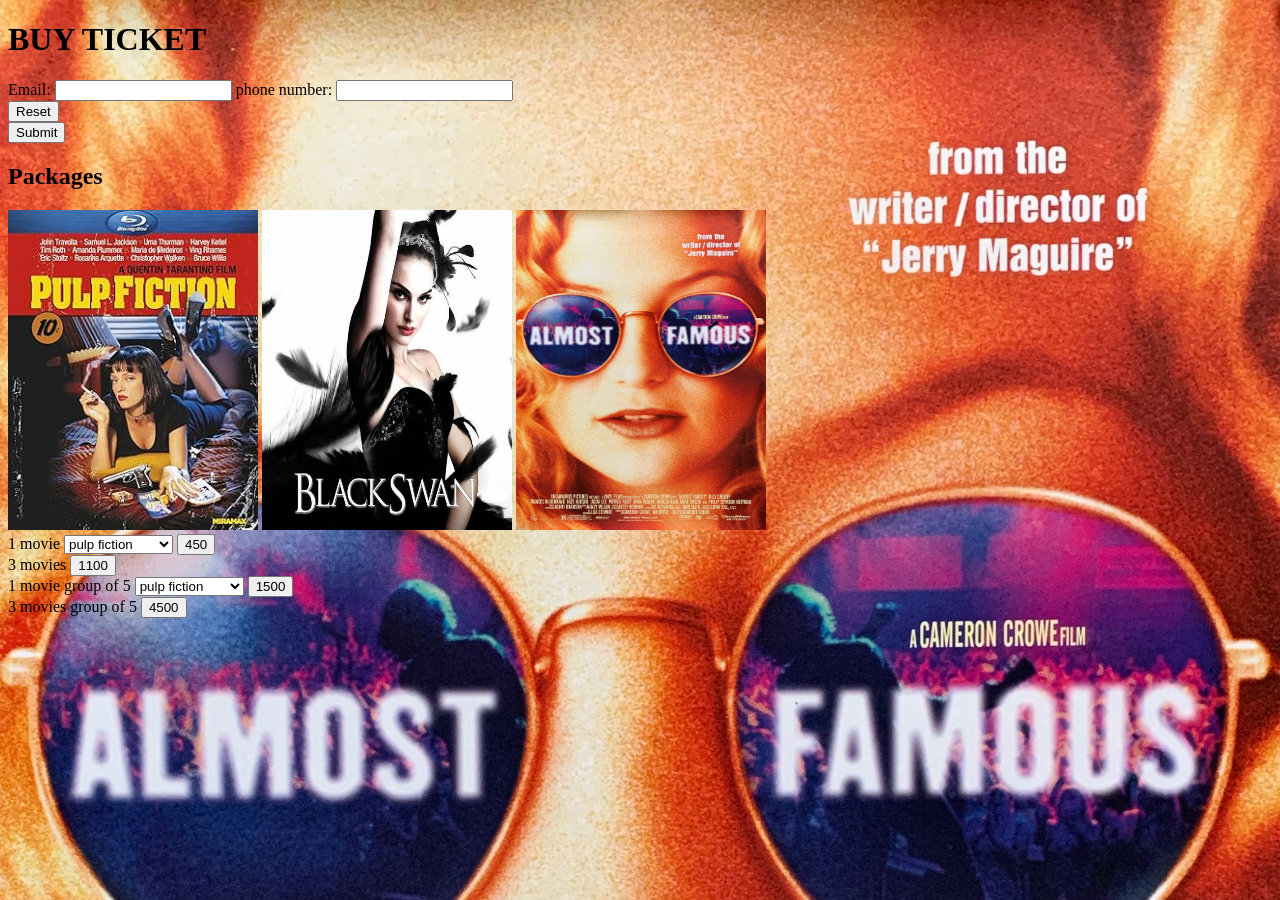
==== cinema ctd.html @ cb492fda "initial commit for cinema" ====
<!DOCTYPE html>
<html lang="en">

<head>
    <meta charset="UTF-8">
    <meta name="viewport" content="width=device-width, initial-scale=1.0">
    <title>Document</title>
    <link rel="stylesheet" href="cinema_ctd.css">
</head>

<body>
    <header>
        <h1><b>BUY TICKET</b> </h1>
    </header>
    <form>
        <label for="Email">Email:</label>
        <input type="text" id="Email" minlength="6" maxlength="20" required>

        <label for="phone_number">phone number:</label>
        <input type="tel" id="phone_number" required><br>

        <input type="reset"><br>
        <input type="submit">

        <h2>Packages</h2>
        <a href="#"><img src="pulp.jpg" height="320" width="250"></a>
        <a href="#"><img src="black swan.jpeg" height="320" width="250"></a>
        <a href="#"><img src="almost_famous.jpg" height="320" width="250"></a><br>
        <label for="movie">1 movie</label>
        <select>
            <option>pulp fiction</option>
            <option>black swan</option>
            <option>almost famous</option>
        </select>

        <input type="button" value="450"><br>

        <label for="movie">3 movies</label>
        <input type="button" value="1100"><br>

        <label for="movie">1 movie group of 5 </label>
        <select>
            <option>pulp fiction</option>
            <option>black swan</option>
            <option>almost famous</option>
        </select>
        <input type="button" value="1500"><br>

        <label for="movie">3 movies group of 5 </label>
        <input type="button" value="4500"><br>



    </form>


</body>

</html>
---- cinema_ctd.css ----
body {
    background-image: url(almost_famous.jpg);
    background-attachment: fixed;
    background-size: cover;
}
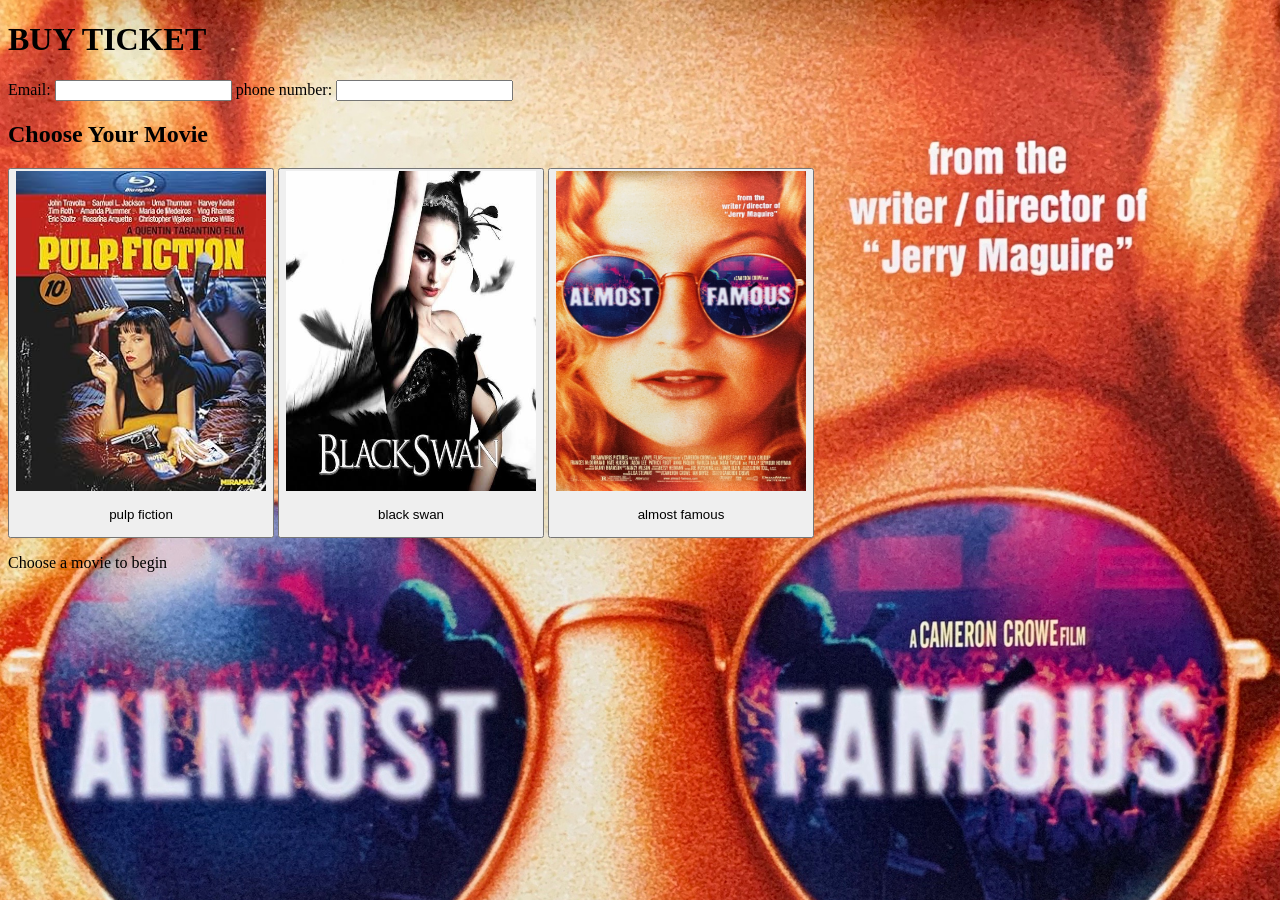
==== commit bf8a1a03: "Add movie selection" ====
--- a/cinema ctd.html
+++ b/cinema ctd.html
@@ -12,47 +12,37 @@
     <header>
         <h1><b>BUY TICKET</b> </h1>
     </header>
-    <form>
+    <form id="booking form">
         <label for="Email">Email:</label>
         <input type="text" id="Email" minlength="6" maxlength="20" required>
 
         <label for="phone_number">phone number:</label>
         <input type="tel" id="phone_number" required><br>
 
-        <input type="reset"><br>
-        <input type="submit">
+        <h2>Choose Your Movie</h2>
 
-        <h2>Packages</h2>
-        <a href="#"><img src="pulp.jpg" height="320" width="250"></a>
-        <a href="#"><img src="black swan.jpeg" height="320" width="250"></a>
-        <a href="#"><img src="almost_famous.jpg" height="320" width="250"></a><br>
-        <label for="movie">1 movie</label>
-        <select>
-            <option>pulp fiction</option>
-            <option>black swan</option>
-            <option>almost famous</option>
-        </select>
+        <div class="movies">
+            <button type="button" class="movie" data-movie="pulp fiction"><img src="pulp.jpg" height="320" width="250">
+                <p>pulp fiction</p>
+            </button>
 
-        <input type="button" value="450"><br>
+            <button type="button" class="movie" data-movie="black swan"><img src="black swan.jpeg" height="320"
+                    width="250">
+                <p>black swan</p>
+            </button>
 
-        <label for="movie">3 movies</label>
-        <input type="button" value="1100"><br>
-
-        <label for="movie">1 movie group of 5 </label>
-        <select>
-            <option>pulp fiction</option>
-            <option>black swan</option>
-            <option>almost famous</option>
-        </select>
-        <input type="button" value="1500"><br>
-
-        <label for="movie">3 movies group of 5 </label>
-        <input type="button" value="4500"><br>
+            <button type="button" class="movie" data-movie="almost famous"><img src="almost_famous.jpg" height="320"
+                    width="250">
+                <p>almost famous</p>
+            </button>
+        </div>
+        <p id="selected-movie">Choose a movie to begin</p>
+    </form>
 
 
 
-    </form>
 
+    <script src="cinema.js"></script>
 
 </body>
 
